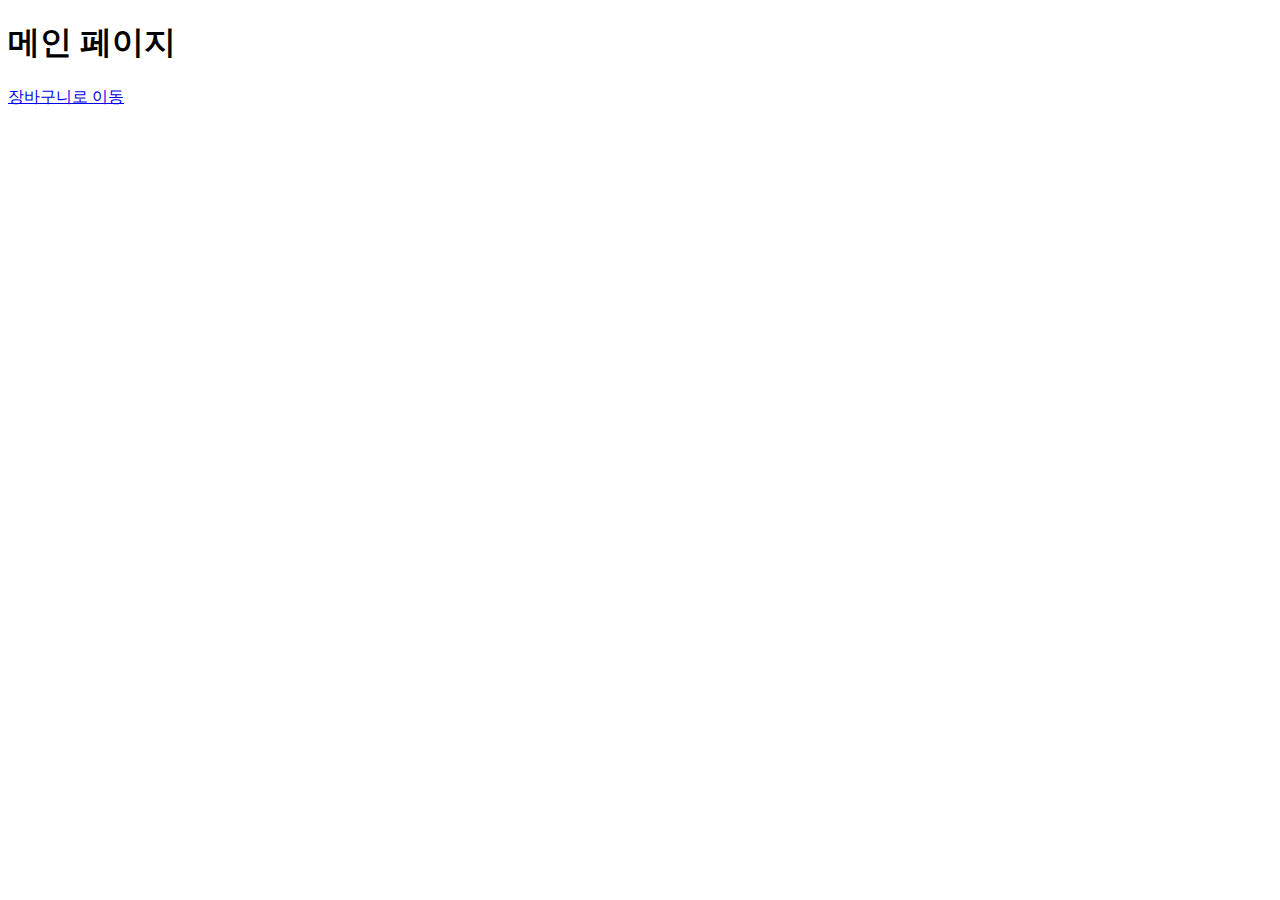
==== index.html @ 906bb706 "Edit index.html" ====
<!DOCTYPE html>
<html lang="ko">
  <head>
    <meta charset="UTF-8" />
    <meta name="viewport" content="width=device-width, initial-scale=1.0" />
    <title>메인 페이지</title>
  </head>
  <body>
    <h1>메인 페이지</h1>
    <a href="pages/cart.html" class="nav-button">장바구니로 이동</a>
  </body>
</html>
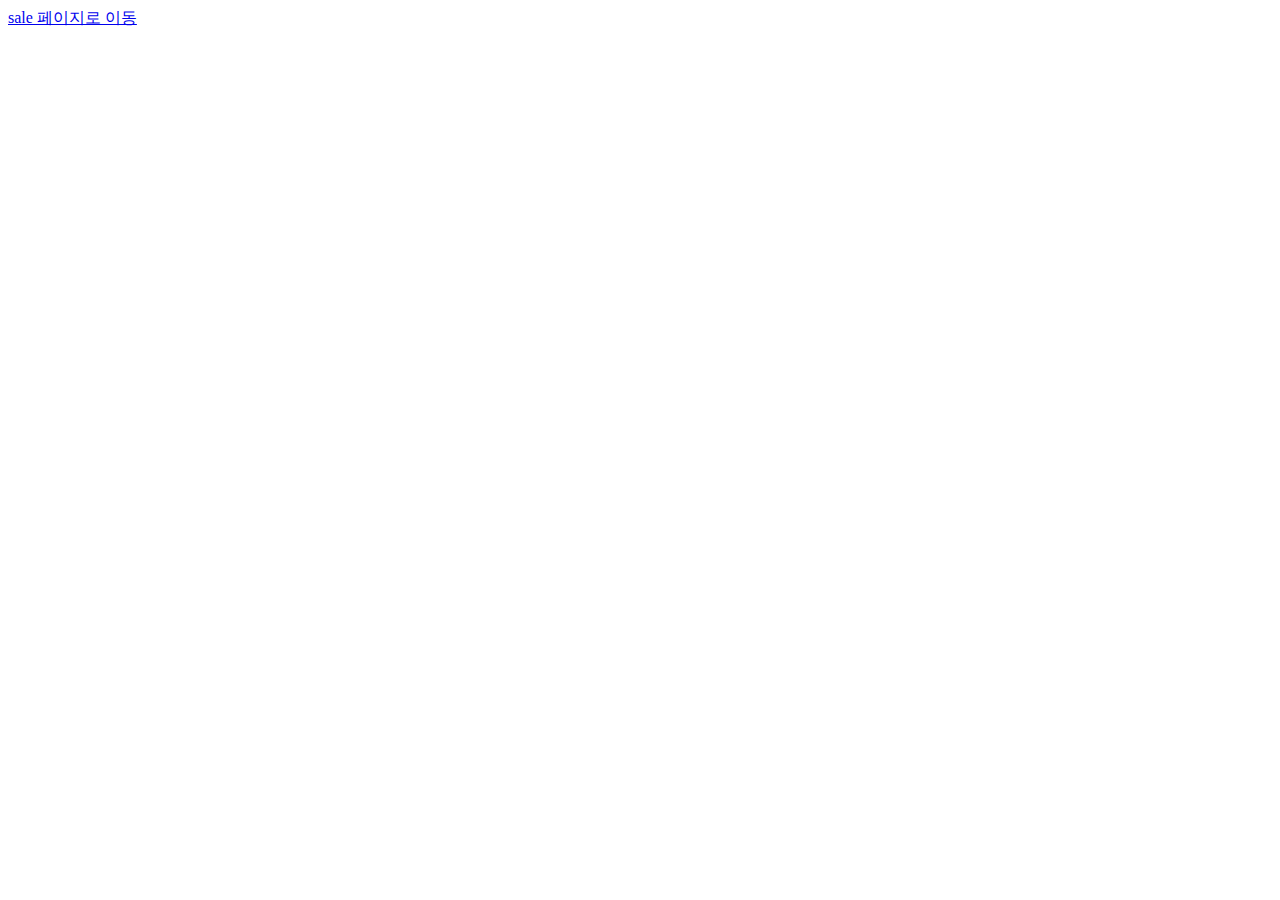
==== commit aba89f90: "sale.html 추가 - 신형준" ====
--- a/index.html
+++ b/index.html
@@ -1,12 +1,11 @@
 <!DOCTYPE html>
-<html lang="ko">
+<html lang="en">
   <head>
     <meta charset="UTF-8" />
     <meta name="viewport" content="width=device-width, initial-scale=1.0" />
-    <title>메인 페이지</title>
+    <title>Document</title>
   </head>
   <body>
-    <h1>메인 페이지</h1>
-    <a href="pages/cart.html" class="nav-button">장바구니로 이동</a>
+    <a href="pages/sale.html">sale 페이지로 이동</a>
   </body>
 </html>
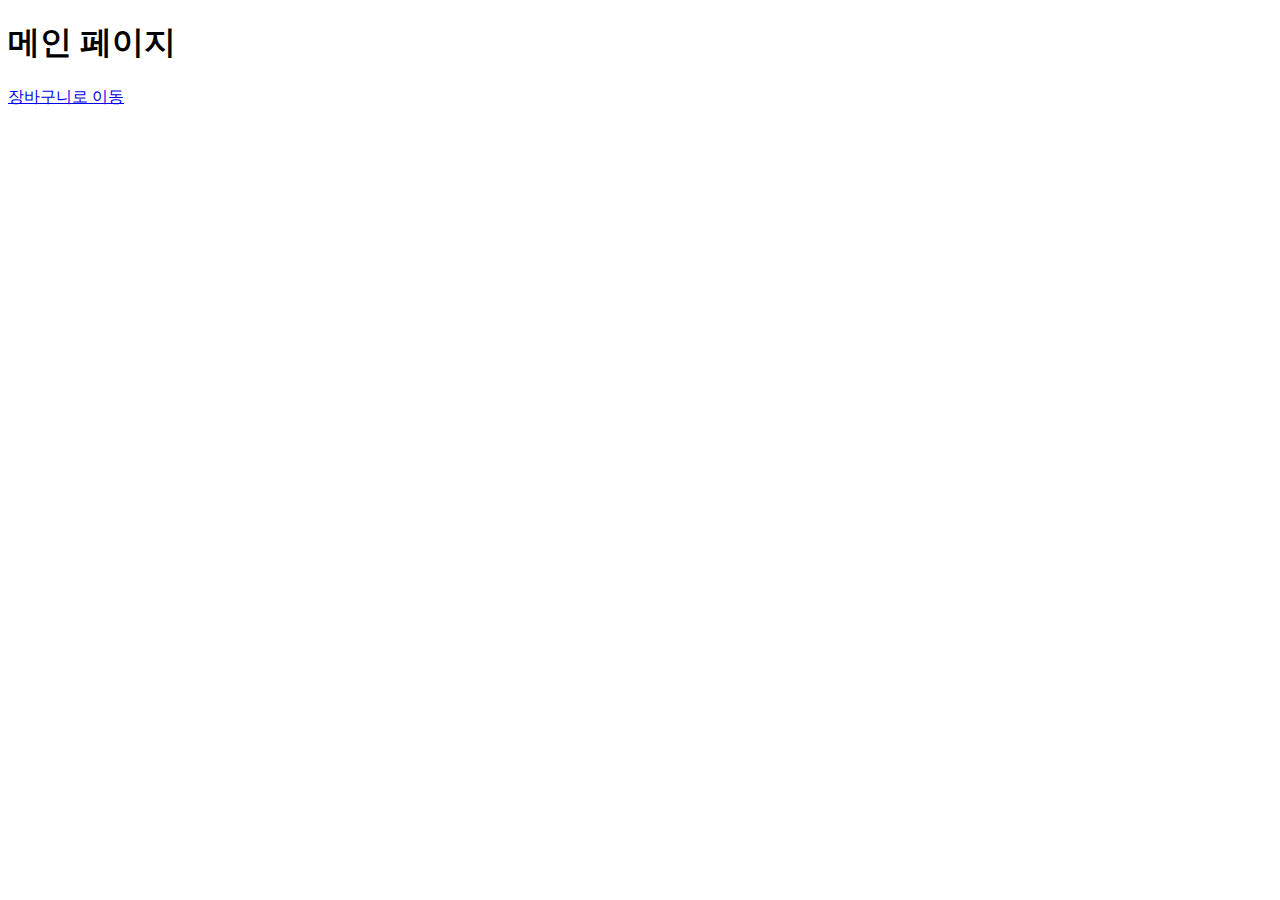
==== commit 9878276a: "Merge pull request #5 from ensookim/feature-cart" ====
--- a/index.html
+++ b/index.html
@@ -1,11 +1,12 @@
 <!DOCTYPE html>
-<html lang="en">
+<html lang="ko">
   <head>
     <meta charset="UTF-8" />
     <meta name="viewport" content="width=device-width, initial-scale=1.0" />
-    <title>Document</title>
+    <title>메인 페이지</title>
   </head>
   <body>
-    <a href="pages/sale.html">sale 페이지로 이동</a>
+    <h1>메인 페이지</h1>
+    <a href="pages/cart.html" class="nav-button">장바구니로 이동</a>
   </body>
 </html>
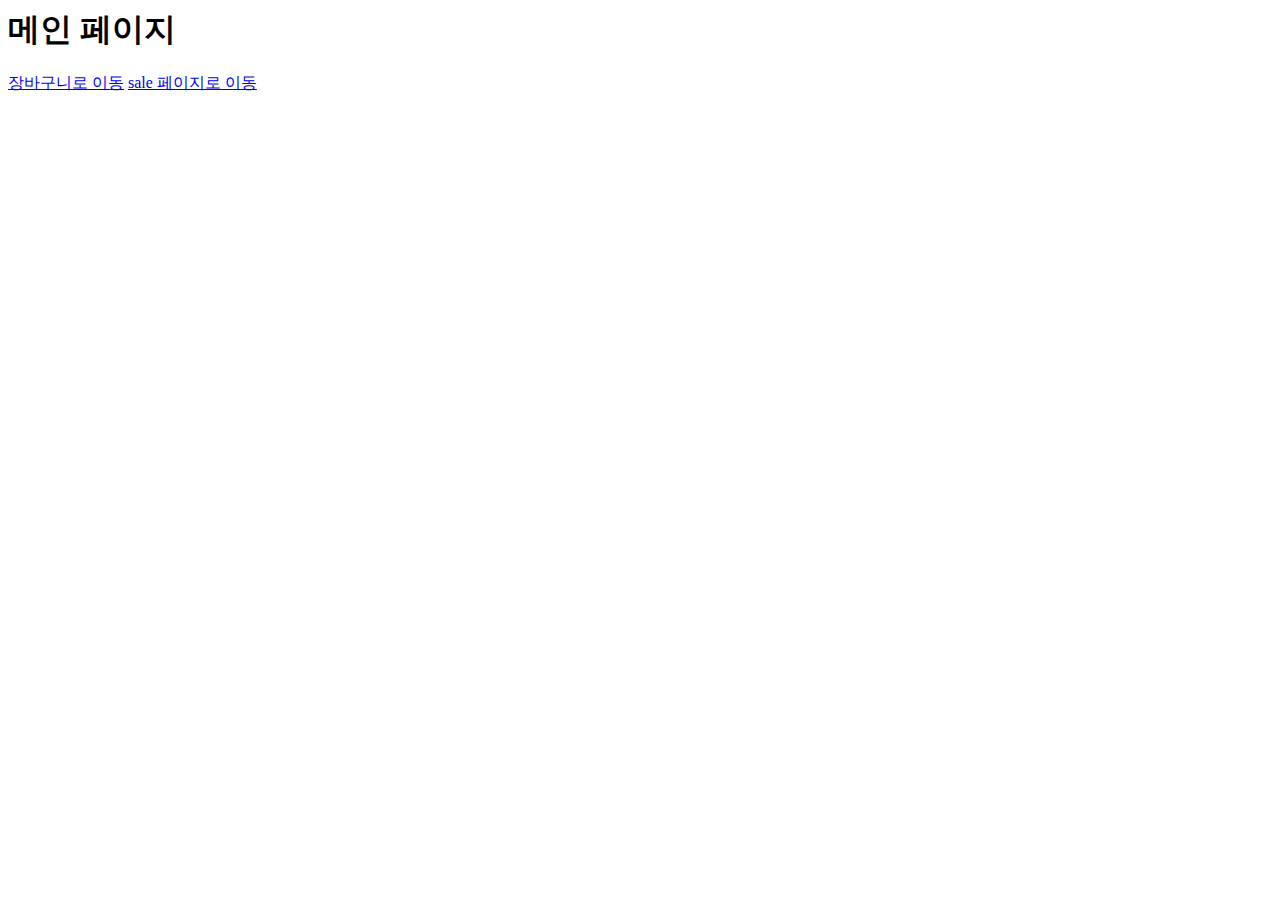
==== commit 304f878c: "Merge branch 'main' into feature/sale" ====
--- a/index.html
+++ b/index.html
@@ -1,4 +1,3 @@
-<!DOCTYPE html>
 <html lang="ko">
   <head>
     <meta charset="UTF-8" />
@@ -8,5 +7,6 @@
   <body>
     <h1>메인 페이지</h1>
     <a href="pages/cart.html" class="nav-button">장바구니로 이동</a>
+    <a href="pages/sale.html">sale 페이지로 이동</a>
   </body>
 </html>
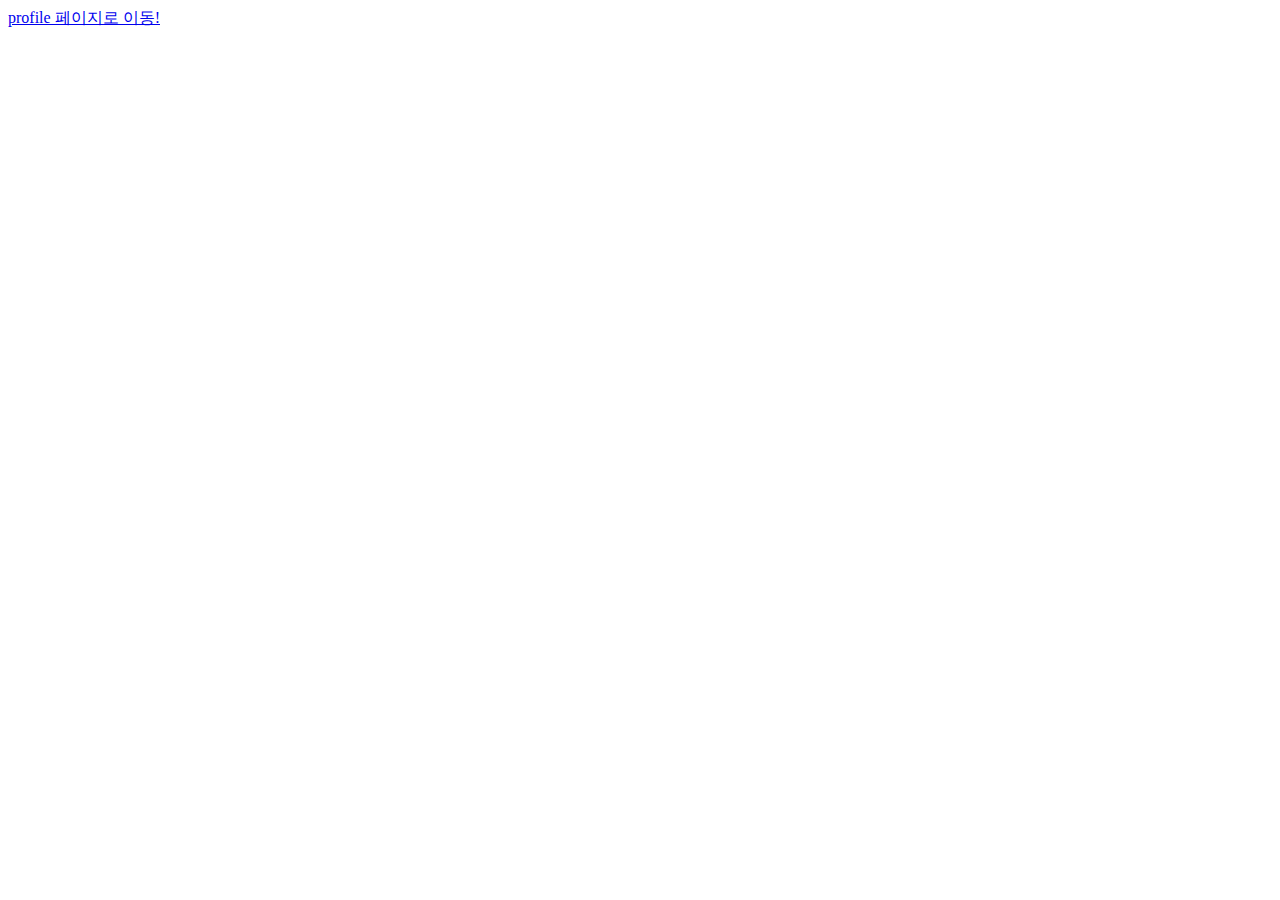
==== commit 23f56a13: "Add README.md" ====
--- a/index.html
+++ b/index.html
@@ -1,12 +1,11 @@
-<html lang="ko">
+<!DOCTYPE html>
+<html lang="en">
   <head>
     <meta charset="UTF-8" />
     <meta name="viewport" content="width=device-width, initial-scale=1.0" />
-    <title>메인 페이지</title>
+    <title>Document</title>
   </head>
   <body>
-    <h1>메인 페이지</h1>
-    <a href="pages/cart.html" class="nav-button">장바구니로 이동</a>
-    <a href="pages/sale.html">sale 페이지로 이동</a>
+    <a href="pages/profile.html">profile 페이지로 이동!</a>
   </body>
-</html>
+</html>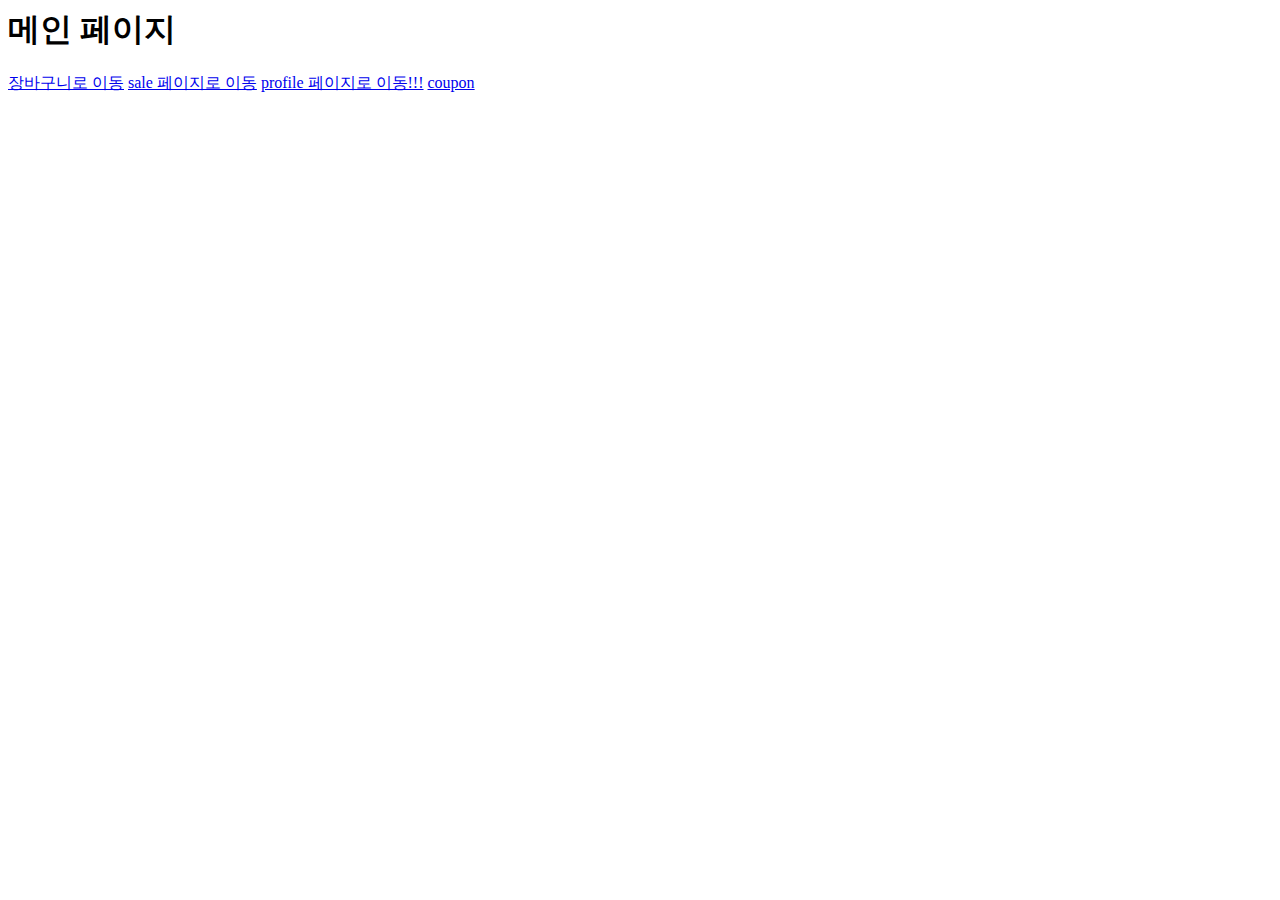
==== commit be29fb53: "Add index.html" ====
--- a/index.html
+++ b/index.html
@@ -1,11 +1,14 @@
-<!DOCTYPE html>
-<html lang="en">
+<html lang="ko">
   <head>
     <meta charset="UTF-8" />
     <meta name="viewport" content="width=device-width, initial-scale=1.0" />
-    <title>Document</title>
+    <title>메인 페이지</title>
   </head>
   <body>
-    <a href="pages/profile.html">profile 페이지로 이동!</a>
+    <h1>메인 페이지</h1>
+    <a href="pages/cart.html" class="nav-button">장바구니로 이동</a>
+    <a href="pages/sale.html">sale 페이지로 이동</a>
+    <a href="pages/profile.html">profile 페이지로 이동!!!</a>
+    <a href="pages/coupon.html">coupon</a>
   </body>
-</html>+</html>
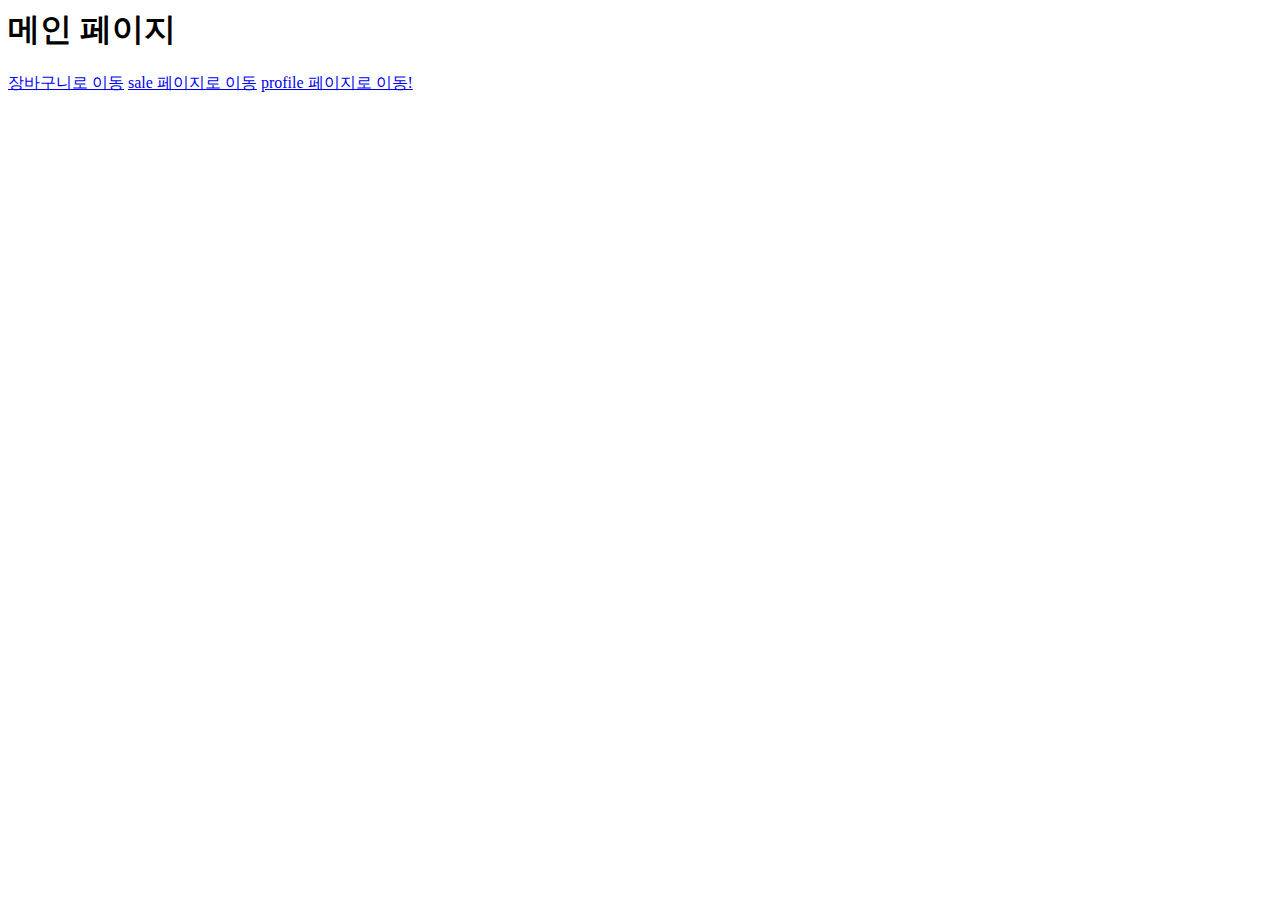
==== commit 269a8902: "Resolve merge conflicts" ====
--- a/index.html
+++ b/index.html
@@ -8,7 +8,6 @@
     <h1>메인 페이지</h1>
     <a href="pages/cart.html" class="nav-button">장바구니로 이동</a>
     <a href="pages/sale.html">sale 페이지로 이동</a>
-    <a href="pages/profile.html">profile 페이지로 이동!!!</a>
-    <a href="pages/coupon.html">coupon</a>
+    <a href="pages/profile.html">profile 페이지로 이동!</a>
   </body>
 </html>
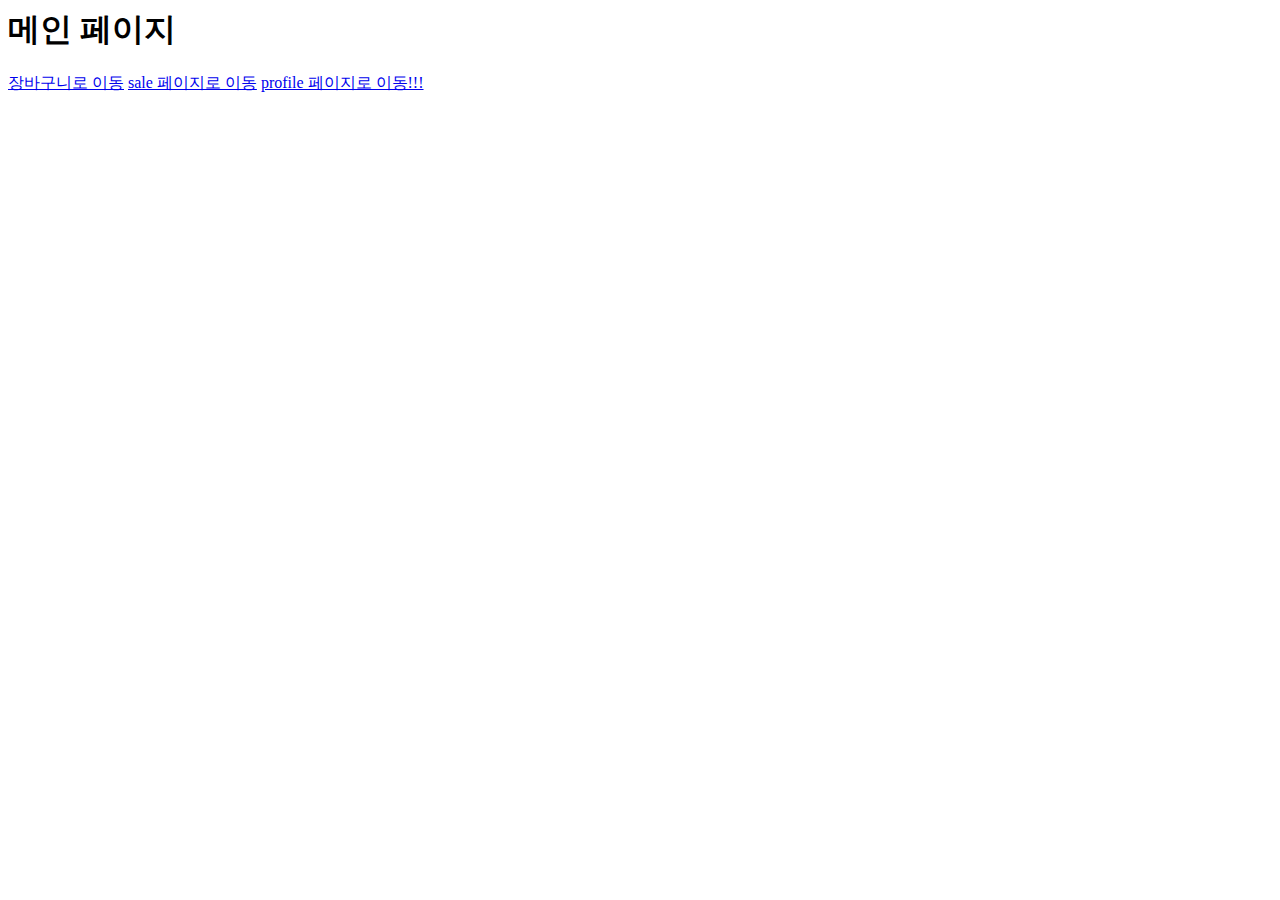
==== commit 7eddf2f4: "Modify index.html #2" ====
--- a/index.html
+++ b/index.html
@@ -8,6 +8,6 @@
     <h1>메인 페이지</h1>
     <a href="pages/cart.html" class="nav-button">장바구니로 이동</a>
     <a href="pages/sale.html">sale 페이지로 이동</a>
-    <a href="pages/profile.html">profile 페이지로 이동!</a>
+    <a href="pages/profile.html">profile 페이지로 이동!!!</a>
   </body>
 </html>
